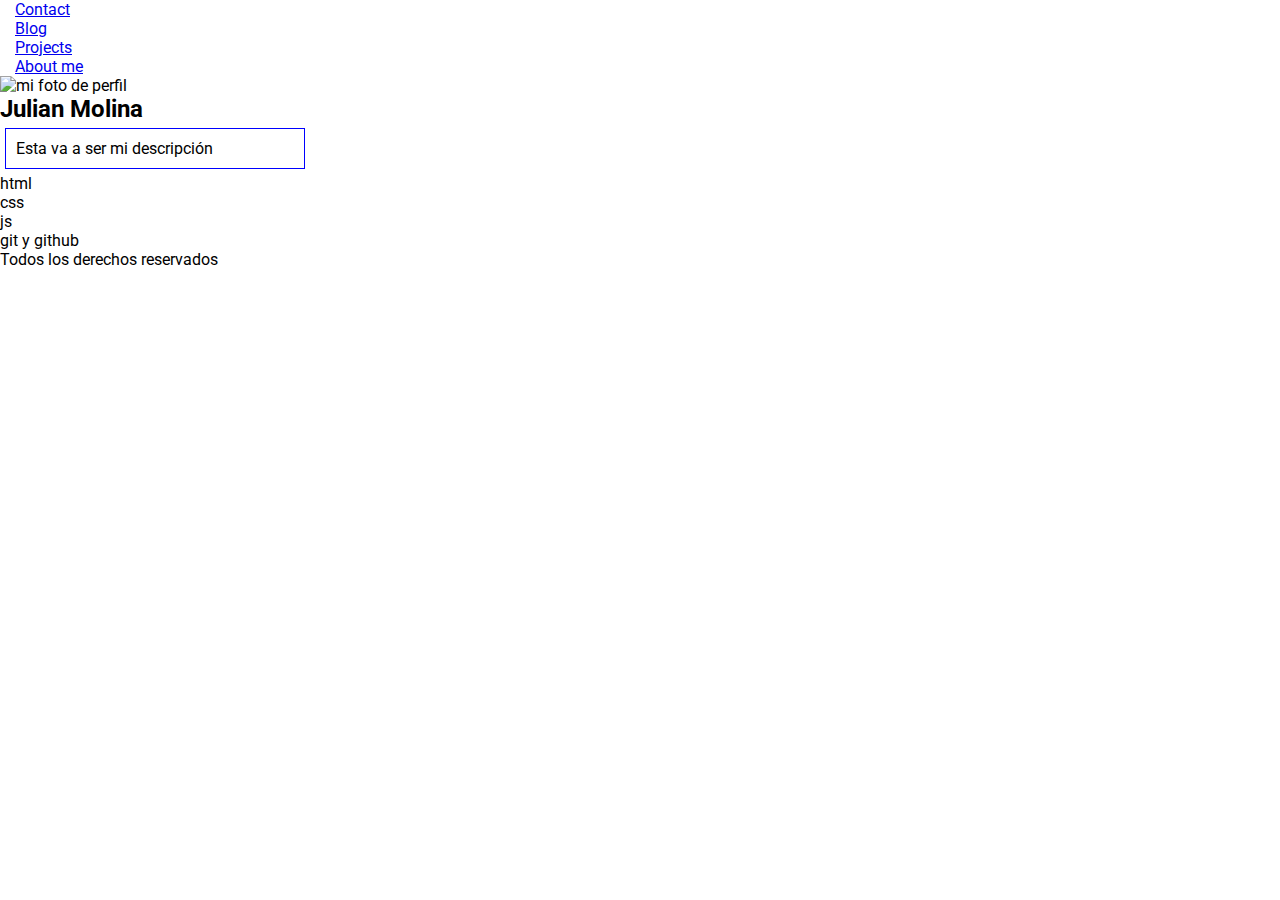
==== index.html @ 8000445e "Primera sesion - conceptos basicos de html y css" ====
<!DOCTYPE html>
<html lang="en">
	<head>
		<meta name="description" content="Este es mi portafolio" />
		<meta name="viewport" content="width=device-width, initial-scale=1.0" />
		<meta http-equiv="Content-Type" content="text/html;charset=UTF-8">
		<meta http-equiv="X-UA-Compatible" content="ie=edge">
		<meta name="author" content="Julian Molina">
		<title>Mi portafolio</title>
		<link rel="stylesheet" href="./styles.css" />
		<link rel="preconnect" href="https://fonts.googleapis.com">
		<link rel="preconnect" href="https://fonts.gstatic.com" crossorigin>
		<link href="https://fonts.googleapis.com/css2?family=DM+Sans:wght@400;500;700&family=Inter:wght@300;500&family=Roboto:wght@700&display=swap" rel="stylesheet">
	</head>

	<body>
		<header>
			<nav>
				<ul>
					<li>
						<a href="./contact.html">Contact</a>
					</li>
					<li>
						<a href="./blog.html">Blog</a>
					</li>
					<li>
						<a href="./projects.html">Projects</a>
					</li>
					<li>
						<a href="./about.html">About me</a>
					</li>
				</ul>
			</nav>
		</header>

		<main>
			<img src="https://picsum.photos/500" alt="mi foto de perfil">
			<h2>Julian Molina</h2>
			<p>Esta va a ser mi descripción</p>

			<ul>
				<li>html</li>
				<li>css</li>
				<li>js</li>
				<li>git y github</li>
			</ul>
		</main>


		<footer>
			Todos los derechos reservados 
		</footer>

	</body>

</html>
---- styles.css ----
* {
  margin: 0;
  padding: 0;
  box-sizing: border-box;
}


body {
  font-family: "Roboto",sans-serif;
}
a {
  margin: 15px ;
}

p {
  margin: 5px;
  padding: 10px;
  width:300px;
  border: 1px solid blue;
}
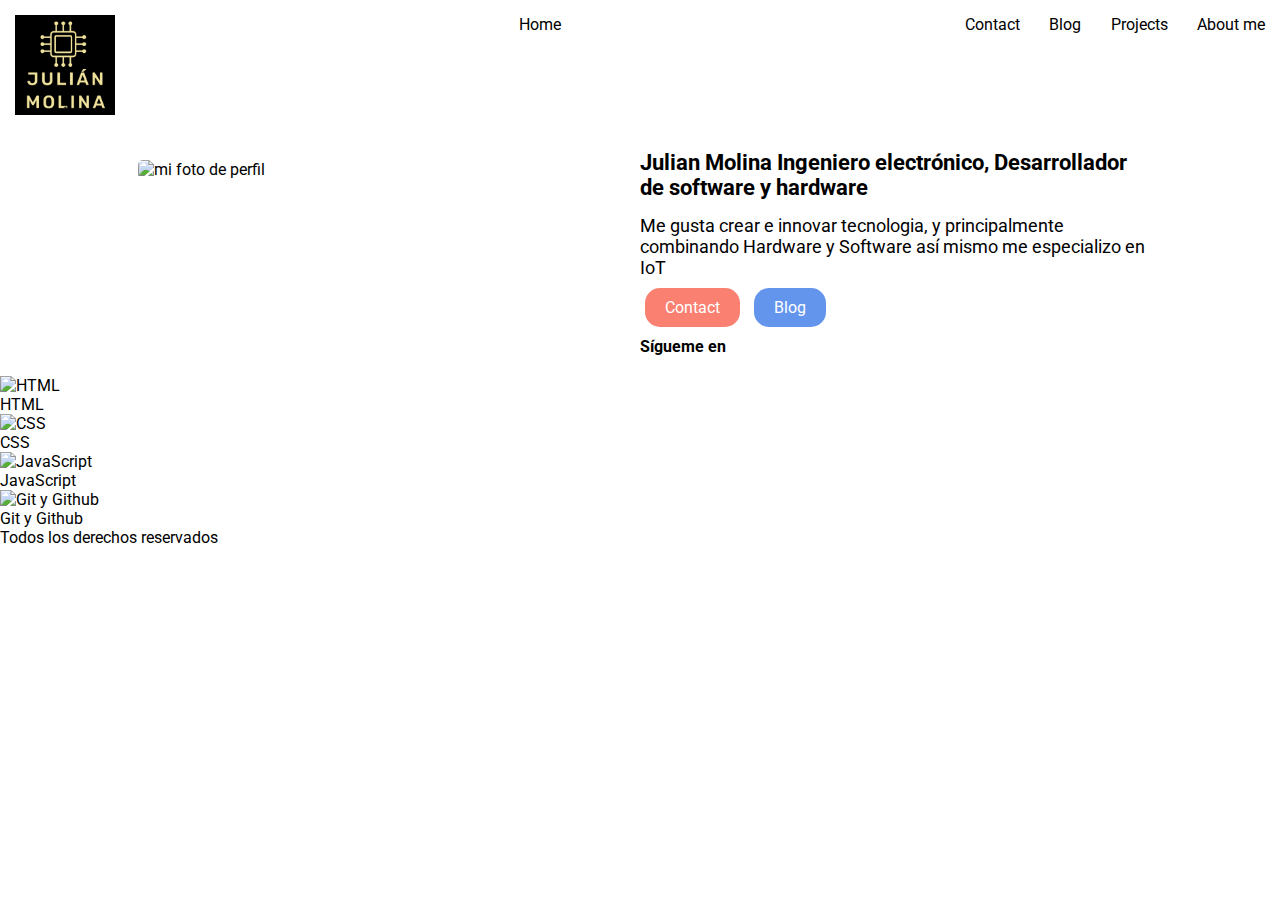
==== commit d4819601: "Clase en vivo 2, se agrego estilos al index y se realizo un plantilla de projects" ====
--- a/index.html
+++ b/index.html
@@ -11,13 +11,16 @@
 		<link rel="preconnect" href="https://fonts.googleapis.com">
 		<link rel="preconnect" href="https://fonts.gstatic.com" crossorigin>
 		<link href="https://fonts.googleapis.com/css2?family=DM+Sans:wght@400;500;700&family=Inter:wght@300;500&family=Roboto:wght@700&display=swap" rel="stylesheet">
+		<script src="https://kit.fontawesome.com/ee52ebff83.js" crossorigin="anonymous"></script>
 	</head>
 
 	<body>
-		<header>
-			<nav>
-				<ul>
-					<li>
+		<header class="header">
+			<img class="header-logo" src="./images/LogoJM2.PNG" alt="Logo de Julian Molina ">
+			<a href="./">Home</a>
+			<nav class="header--nav">
+				<ul class="header--list">
+					<li >
 						<a href="./contact.html">Contact</a>
 					</li>
 					<li>
@@ -33,17 +36,51 @@
 			</nav>
 		</header>
 
-		<main>
-			<img src="https://picsum.photos/500" alt="mi foto de perfil">
-			<h2>Julian Molina</h2>
-			<p>Esta va a ser mi descripción</p>
+		<main class="main">
+			<section class="main--container">
+				<div>
+					<img class="main--img" src="https://picsum.photos/300" alt="mi foto de perfil">
+				</div>
+				<div class="main--info">
+					<h2 class="info--name">Julian Molina Ingeniero electrónico, Desarrollador de software y hardware</h2>
+					<p class="info--description">Me gusta crear e innovar tecnologia, y principalmente combinando Hardware y Software así mismo me especializo en IoT</p>
+					<div class="main--links">
+						<a  class="main--link main--link__contact" href="./contact.html">Contact</a>
+						<a class="main--link main--link__blog" href="./blog.html">Blog</a>
+					</div>
+					<div class="main--social-media">
+						<h2>Sígueme en</h2>
+						<ul>
+							<li>
+								<a href=""><i class="fa-brands fa-github"></i></i></a>
+								<a href=""><i class="fa-brands fa-twitter"></i></a>
+								<a href=""><i class="fa-brands fa-linkedin"></i></a>
+								<a href=""><i class="fa-brands fa-instagram"></i></a>
+							</li>
+						</ul>
+					</div>
+				</div>
+			</section>
 
 			<ul>
-				<li>html</li>
-				<li>css</li>
-				<li>js</li>
-				<li>git y github</li>
+				<li>
+					<img src="" alt="HTML">
+					<p>HTML</p>
+				</li>
+				<li>
+					<img src="" alt="CSS">
+					<p>CSS</p>
+				</li>
+				<li>
+					<img src="" alt="JavaScript">
+					<p>JavaScript</p>
+				</li>
+				<li>
+					<img src="" alt="Git y Github">
+					<p>Git y Github</p>
+				</li>
 			</ul>
+			
 		</main>
 
 
--- a/styles.css
+++ b/styles.css
@@ -8,13 +8,93 @@
 body {
   font-family: "Roboto",sans-serif;
 }
-a {
-  margin: 15px ;
+
+ul {
+  list-style: none;
 }
 
-p {
-  margin: 5px;
+a {
+  text-decoration: none;
+  color: black;
+}
+
+.header{
+  display: flex;
+  justify-content: space-between;
+  padding: 15px;
+}
+
+.header-logo {
+  width: 100px;
+  height: 100px;
+}
+
+.header--list {
+  display: flex;
+  justify-content: space-between;
+  width: 300px;
+}
+
+.header a:hover {
+  text-decoration: underline;
+
+}
+
+.main--container {
+  display: flex;
+  width: 80%;
+  margin: 20px auto;
+  justify-content: space-between;
+}
+
+
+main .main--container .main--img {
+  width: 300px;
+  border-radius: 15px;
   padding: 10px;
-  width:300px;
-  border: 1px solid blue;
-}+}
+
+.main--info {
+  width: 50%;
+}
+
+.info--name {
+  font-size: 22px;
+  margin-bottom: 15px;
+}
+
+.info--description{
+  font-size: 18px;
+  margin-bottom: 10px;
+}
+
+.main--links {
+  margin: 20px 0;
+}
+
+.main--link{
+  padding: 10px 20px;
+  border-radius: 15px;
+  margin: 10px 5px;
+  
+}
+
+.main--link__contact {
+  background-color: salmon;
+  color: white;
+}
+
+.main--link__blog {
+  background-color: cornflowerblue;
+  color: white;
+}
+
+.main--social-media {
+  display: flex;
+  align-items: center;
+}
+.main--social-media h2{
+  font-size: 16px;
+  margin-right: 10px ;
+
+} 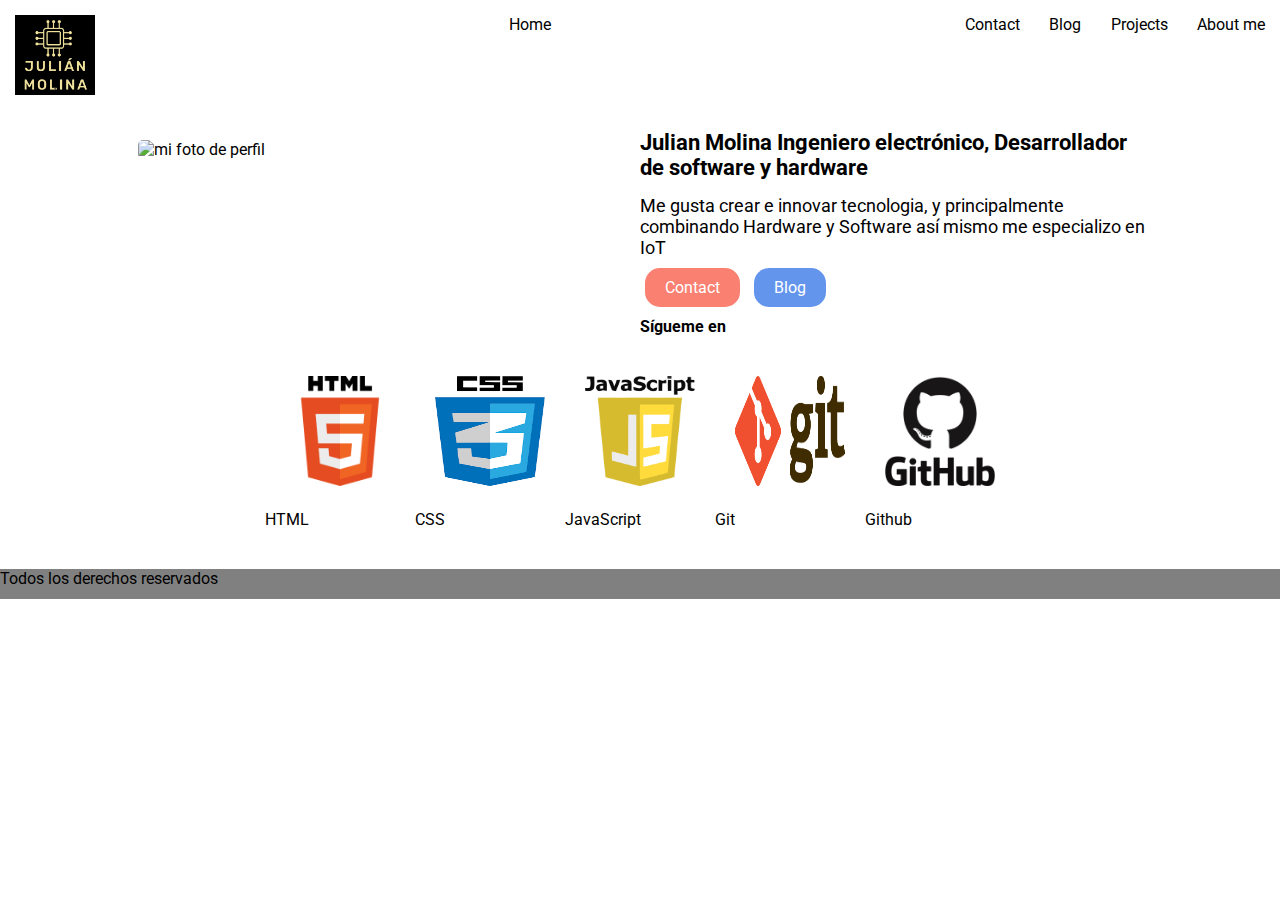
==== commit 890776b9: "Logos HTML, CSS, JS" ====
--- a/index.html
+++ b/index.html
@@ -61,25 +61,31 @@
 					</div>
 				</div>
 			</section>
-
-			<ul>
-				<li>
-					<img src="" alt="HTML">
-					<p>HTML</p>
-				</li>
-				<li>
-					<img src="" alt="CSS">
-					<p>CSS</p>
-				</li>
-				<li>
-					<img src="" alt="JavaScript">
-					<p>JavaScript</p>
-				</li>
-				<li>
-					<img src="" alt="Git y Github">
-					<p>Git y Github</p>
-				</li>
-			</ul>
+			<section class="main--section__technologies">
+				<ul class="section--technologies">
+					<li>
+						<img src="./images/logoHtml.svg.png" alt="HTML">
+						<p>HTML</p>
+					</li>
+					<li>
+						<img src="./images/LogoCSS2.png" alt="CSS">
+						<p>CSS</p>
+					</li>
+					<li>
+						<img src="./images/logoJS.svg.png" alt="JavaScript">
+						<p>JavaScript</p>
+					</li>
+					<li>
+						<img src="./images/Git-logo.svg.png" alt="Git y Github">
+						<p>Git</p>
+					</li>
+					<li>
+						<img src="./images/logoGithub.png" alt="Git y Github">
+						<p>Github</p>
+					</li>
+				</ul>
+			</section>
+			
 			
 		</main>
 
--- a/styles.css
+++ b/styles.css
@@ -25,8 +25,8 @@
 }
 
 .header-logo {
-  width: 100px;
-  height: 100px;
+  width: 80px;
+  height: 80px;
 }
 
 .header--list {
@@ -97,4 +97,29 @@
   font-size: 16px;
   margin-right: 10px ;
 
-} +} 
+
+.main--section__technologies{
+  display: flex;
+  justify-content: space-evenly;
+}
+
+.section--technologies{
+  display:  flex;
+  justify-content: space-between;
+  margin-bottom: 40px;
+  
+}
+
+.section--technologies li img {
+  width: 150px;
+  height: 150px;
+  padding: 20px;
+
+}
+
+footer {
+  width: 100%;
+  height: 30px;
+  background-color: grey;
+}